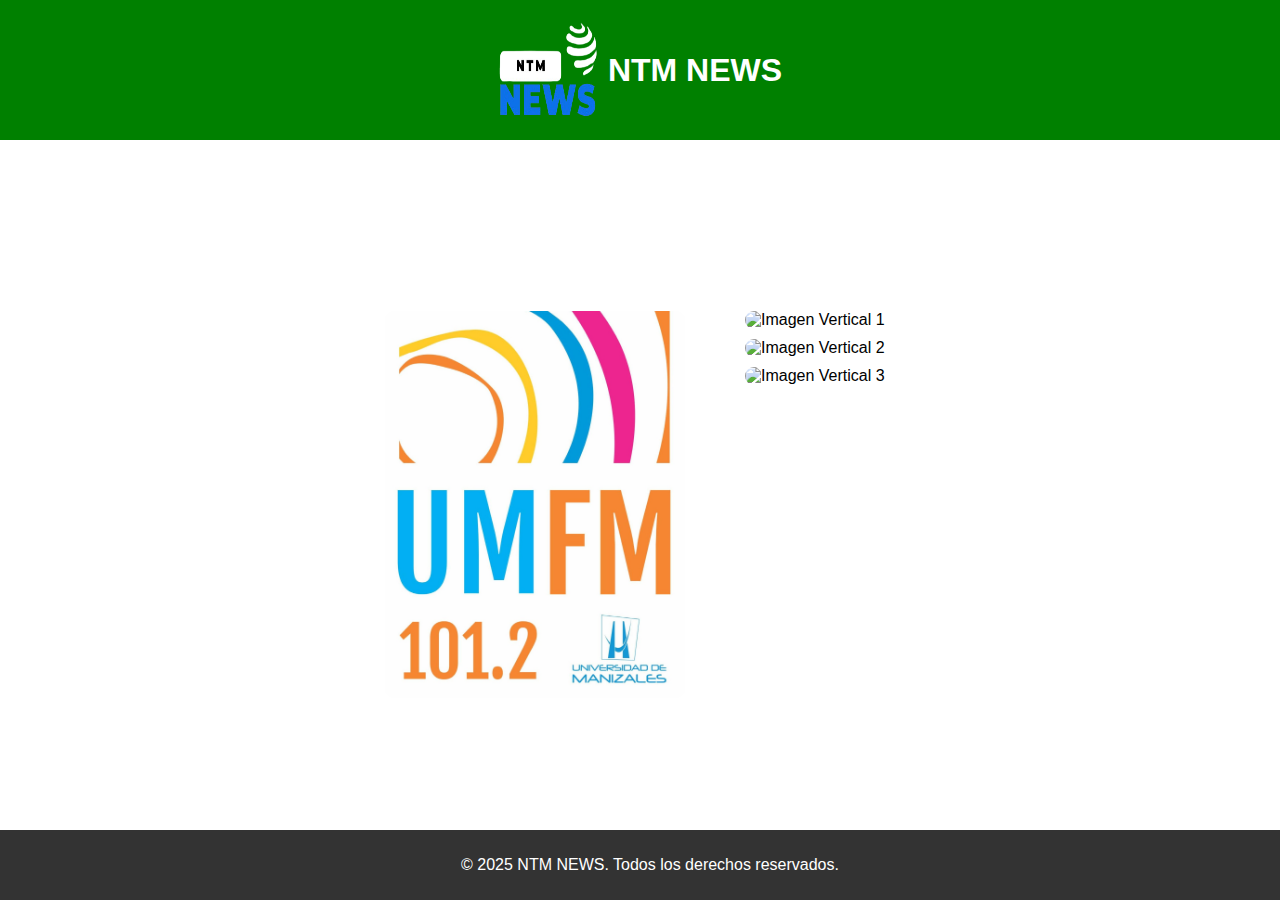
==== Pagina_Web_Noticias/index.html @ dacea445 "Add files via upload" ====
<!DOCTYPE html>
<html lang="es">
<head>
    <meta charset="UTF-8">
    <meta name="viewport" content="width=device-width, initial-scale=1.0">
    <title>NTM NEWS</title>
    <link rel="stylesheet" href="styles.css">
    <link rel="icon" type="image/png" href="medios\logo_news-1.ico">
    <script defer src="scripts.js"></script>
</head>
<body>

    <header class="header">
        <img src="medios/logo_news-1.png" alt="NotiUManizales Logo" class="logo">
        <h1>NTM NEWS</h1>
    </header>

    <nav class="navbar">
        <ul>
            <li><a href="#inicio" onclick="mostrarSeccion('inicio')">Inicio</a></li>
            <li><a href="#noticias" onclick="mostrarSeccion('noticias')">Noticias</a></li>
            <li><a href="#quienes-somos" onclick="mostrarSeccion('quienes-somos')">Quiénes Somos</a></li>
            <li><a href="#galeria" onclick="mostrarSeccion('galeria')">Galería</a></li>
        </ul>
    </nav>
<main>
    <!-- Sección Inicio -->
    <section id="inicio" class="seccion">
        <div class="inicio-container">
            <div class="inicio-izquierda">
                <a href="https://umfm.com.co/" target="_blank">
                    <img src="medios\logo umfm.jpg" alt="UMFM" class="umfm-icon">
                </a>
            </div>
            <div class="inicio-derecha">
                <img src="vertical1.jpg" alt="Imagen Vertical 1">
                <img src="vertical2.jpg" alt="Imagen Vertical 2">
                <img src="vertical3.jpg" alt="Imagen Vertical 3">
            </div>
        </div>
    </section>

    <!-- Sección Noticias -->
    <section id="noticias" class="noticias seccion oculto">
        <h2>Últimas Noticias</h2>
        <div class="noticias-container">
            <div class="card">
                <img src="medios\Noticias NTM\Noti_1_canal_panama.jpeg" alt="Noticia 1">
                <h3>Canal de Panamá avanza en el desarrollo del Proyecto Río Indio que será vital para la operación de la 
                    vía interoceánica</h3>
                <a href="https://www.mundomaritimo.cl/noticias/canal-de-panama-avanza-en-el-desarrollo-del-proyecto-rio-indio-que-sera-vital-para-la-operacion-de-la-via-interoceanica" class="flecha">➜</a>
            </div>
            <div class="card">
                <img src="noticia2.jpg" alt="Noticia 2">
                <h3>Título de la Noticia 2</h3>
                <a href="https://ejemplo.com/noticia2" class="flecha">➜</a>
            </div>
            <div class="card">
                <img src="noticia3.jpg" alt="Noticia 3">
                <h3>Título de la Noticia 3</h3>
                <a href="https://ejemplo.com/noticia3" class="flecha">➜</a>
            </div>
        </div>
    </section>

    <section id="quienes-somos" class="seccion oculto">
        <h2>Quiénes Somos</h2>
        <div class="contenedor-mision-vision">
            <div class="mision">
                <h3>Misión</h3>
                <p>Brindar información veraz, oportuna y objetiva sobre los acontecimientos más relevantes de nuestra comunidad, el país y el mundo. Nos comprometemos a informar con responsabilidad y ética, manteniendo a nuestros lectores actualizados con noticias de calidad.</p>
            </div>
            <div class="vision">
                <h3>Visión</h3>
                <p>Ser el medio de comunicación digital líder en la región, reconocido por nuestra imparcialidad, confiabilidad y capacidad de adaptación a las nuevas tecnologías. Aspiramos a consolidarnos como la principal fuente de información para nuestros lectores.</p>
            </div>
        </div>
    </section>   
    <section id="galeria" class="galeria seccion oculto">
        <h2>Galería</h2>
        <img src="foto1.jpg" alt="Foto 1">
        <img src="foto2.jpg" alt="Foto 2">
        <img src="foto3.jpg" alt="Foto 3">
    </section>
</main>
    <footer class="footer">
        <p>&copy; 2025 NTM NEWS. Todos los derechos reservados.</p>
    </footer>

</body>
</html>
---- Pagina_Web_Noticias/styles.css ----
html,body {
    font-family: Arial, sans-serif;
    height: 100%;
    margin: 0;
    padding: 0;
    display: flex;
    flex-direction: column;
}

/* Contenedor principal para que las secciones ocupen el espacio antes del footer */
main {
    flex: 1;
}

/* HEADER */
.header {
    display: flex;
    justify-content: center;
    align-items: center;
    background-color: green;
    color: white;
    padding: 20px;
}

.logo {
    width: 100px;
    height: 100px;
    margin-right: 10px;
}

/* NAVBAR */
/* Estilos generales del navbar */
.navbar {
    background: dodgerblue;
    padding: 10px 20px;
    border-radius: 10px;
    display: flex;
    justify-content: center;
    gap: 20px;
    box-shadow: 0px 4px 6px rgba(0, 0, 0, 0.1);
    opacity: 0;
    animation: fadeIn 1s ease-in-out forwards;
    margin: 20px auto;
    width: fit-content;
}

/* Animación de aparición */
@keyframes fadeIn {
    from {
        opacity: 0;
        transform: translateY(-20px);
    }
    to {
        opacity: 1;
        transform: translateY(0);
    }
}

/* Estilos de los enlaces del navbar */
.navbar ul {
    list-style: none;
    display: flex;
    gap: 15px;
    padding: 0;
    margin: 0;
}

.navbar ul li {
    display: inline-block;
}

.navbar ul li a {
    text-decoration: none;
    color: white;
    font-size: 18px;
    padding: 10px 15px;
    border-radius: 5px;
    transition: background 0.3s, transform 0.2s;
}

/* Efecto al pasar el mouse */
.navbar ul li a:hover {
    background: darkgreen;
    transform: scale(1.1);
}

/* SECCIONES */
.seccion {
    display: none;
    padding: 50px;
    margin-top: 20px;
}

/* Centrar los títulos h2 */
.seccion h2 {
    text-align: center;
    width: 100%;
    margin-bottom: 20px;
}

/* Sección Inicio */
.inicio-container {
    display: flex;
    justify-content: center;
    gap: 60px;
    padding: 20px;
}

.inicio-izquierda img {
    width: 300px;
    border-radius: 10px;
}

/* Estilo del icono de UMFM */
.umfm-icon {
    width: 150px; /* Ajusta el tamaño del icono */
    height: auto;
    transition: transform 0.3s ease;
}

.umfm-icon:hover {
    transform: scale(1.1); /* Efecto de aumento al pasar el mouse */
}

.inicio-derecha img {
    width: 150px;
    border-radius: 10px;
    display: block;
    margin-bottom: 10px;
}

/* Sección Noticias */
.noticias-container {
    display: flex;
    justify-content: center;
    gap: 20px;
    flex-wrap: wrap;
    padding: 20px;
}

.card {
    background-color: white;
    border-radius: 10px;
    box-shadow: 0px 4px 6px rgba(0, 0, 0, 0.1);
    padding: 15px;
    text-align: center;
    transition: transform 0.2s;
}

.card:hover {
    transform: scale(1.05);
}

.card img {
    width: 300px;
    height: 250px;
    border-radius: 10px;
}

.card h3 {
    margin: 10px 0;
    font-size: 18px;
    text-align: center;
}

.flecha {
    display: inline-block;
    text-decoration: none;
    font-size: 20px;
    color: #444;
    padding: 10px;
    border-radius: 50%;
    transition: background 0.3s;
}

.flecha:hover {
    background: #ddd;
}

.contenedor-mision-vision {
    display: flex;
    justify-content: space-around;
    align-items: center;
    gap: 30px;
    padding: 20px;
}

.mision, .vision {
    width: 45%;
    background: #f8f8f8;
    padding: 20px;
    border-radius: 10px;
    box-shadow: 0px 4px 6px rgba(0, 0, 0, 0.1);
    text-align: center;
}

.mision h3, .vision h3 {
    font-size: 22px;
    margin-bottom: 10px;
}

.mision p, .vision p {
    font-size: 16px;
    line-height: 1.5;
}

.galeria {
    text-align: center;
    padding: 20px;
}

.galeria h2 {
    margin-bottom: 20px;
}

.galeria img {
    width: 200px;  /* Ajusta el tamaño */
    height: 150px;
    margin: 10px;
    border-radius: 10px;
    border: 5px solid transparent;
    transition: transform 0.3s, border 0.3s;
}

/* Bordes de colores cambiantes */
.galeria img:nth-child(2) { border-color: #ff5733; } /* Rojo */
.galeria img:nth-child(3) { border-color: #33ff57; } /* Verde */
.galeria img:nth-child(4) { border-color: #3357ff; } /* Azul */

/* Efecto al pasar el mouse */
.galeria img:hover {
    transform: scale(1.1);
    border-color: #ffd700; /* Amarillo */
}

.seccion:not(.oculto) {
    display: block;
}

/* FOOTER */
.footer {
    background-color: #333;
    color: white;
    padding: 10px;
    text-align: center;
    width: 100%;
    position: relative;
    bottom: 0;
}
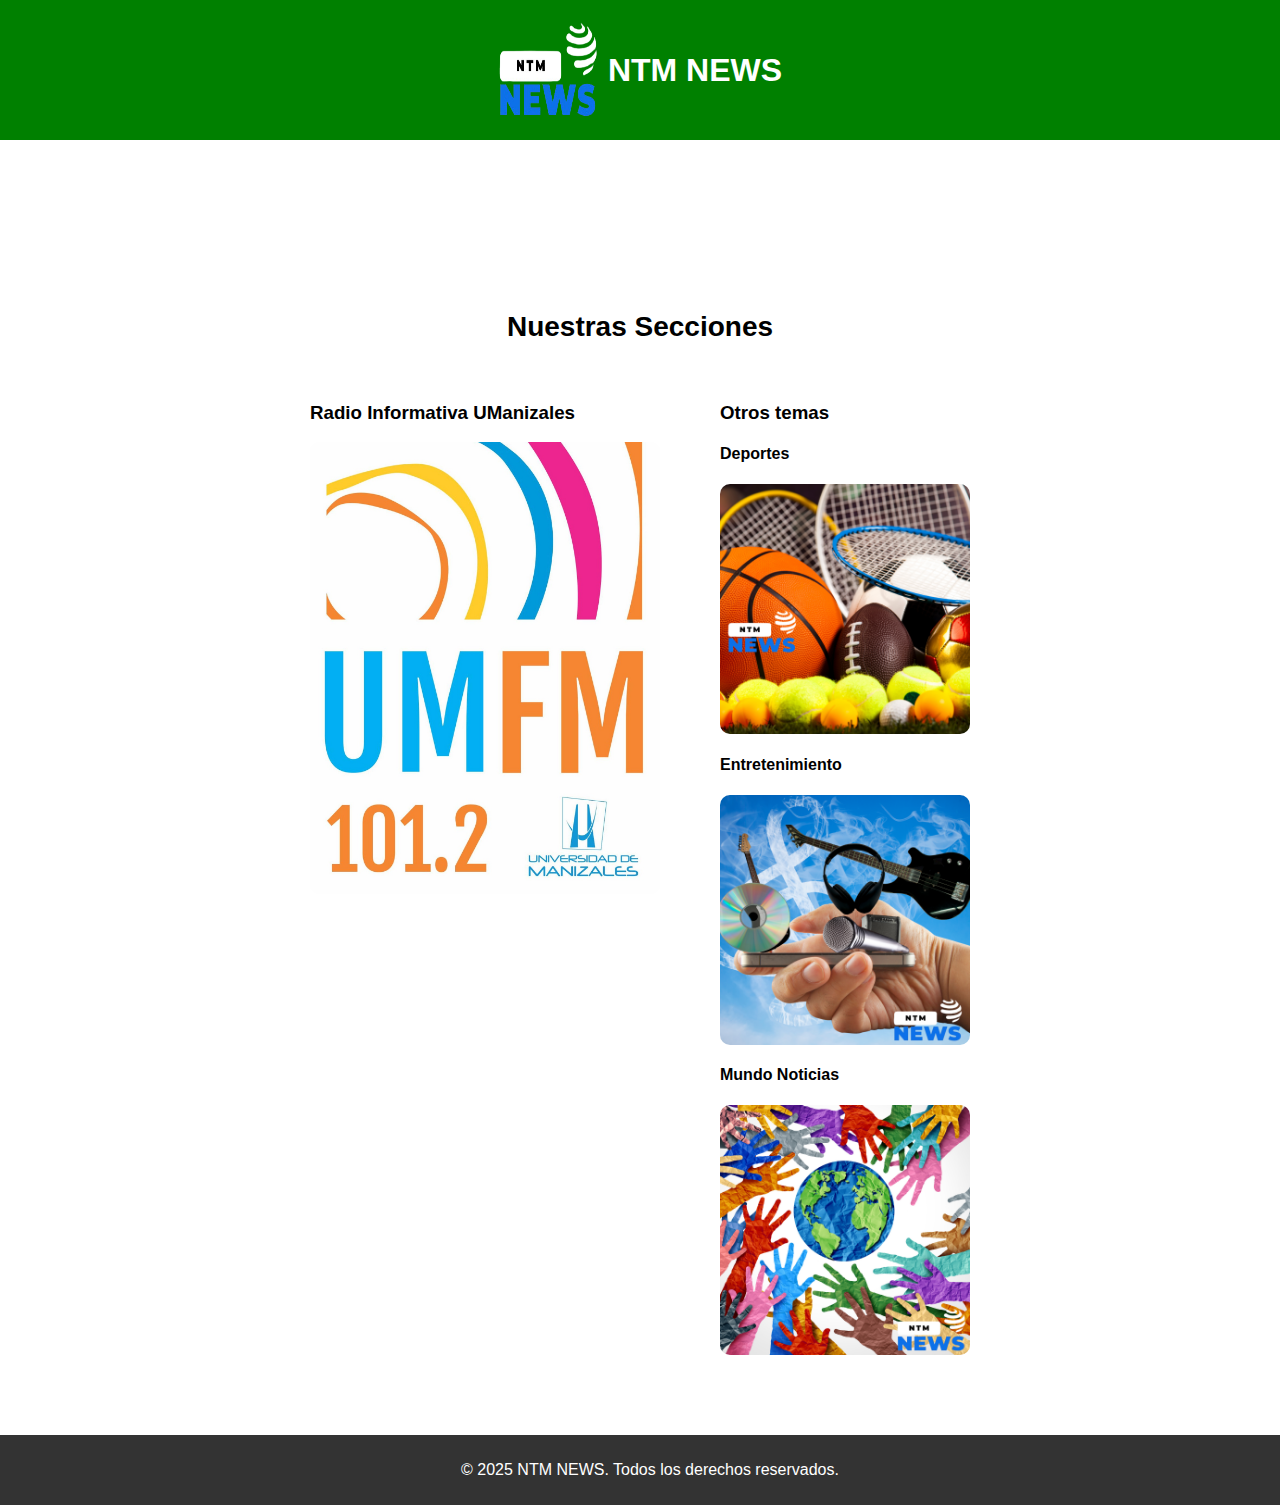
==== commit 6edaff8d: "nuevos ajustes" ====
--- a/Pagina_Web_Noticias/index.html
+++ b/Pagina_Web_Noticias/index.html
@@ -26,39 +26,55 @@
 <main>
     <!-- Sección Inicio -->
     <section id="inicio" class="seccion">
+        <h2>Nuestras Secciones</h2>
         <div class="inicio-container">
             <div class="inicio-izquierda">
+                <h3>Radio Informativa UManizales</h3>
                 <a href="https://umfm.com.co/" target="_blank">
                     <img src="medios\logo umfm.jpg" alt="UMFM" class="umfm-icon">
                 </a>
             </div>
             <div class="inicio-derecha">
-                <img src="vertical1.jpg" alt="Imagen Vertical 1">
-                <img src="vertical2.jpg" alt="Imagen Vertical 2">
-                <img src="vertical3.jpg" alt="Imagen Vertical 3">
+                <h3>Otros temas</h3>
+                <h4>Deportes</h4>
+                <img src="medios/Deportes.png" alt="Deportes">
+                <h4>Entretenimiento</h4>
+                <img src="medios/Entretenimiento.png" alt="Entretenimiento">
+                <h4>Mundo Noticias</h4>
+                <img src="medios/Mundo.png" alt="Mundo">
             </div>
         </div>
     </section>
 
     <!-- Sección Noticias -->
     <section id="noticias" class="noticias seccion oculto">
-        <h2>Últimas Noticias</h2>
+        <h2>Noticias a Nivel Nacional</h2>
         <div class="noticias-container">
             <div class="card">
                 <img src="medios\Noticias NTM\Noti_1_canal_panama.jpeg" alt="Noticia 1">
                 <h3>Canal de Panamá avanza en el desarrollo del Proyecto Río Indio que será vital para la operación de la 
                     vía interoceánica</h3>
-                <a href="https://www.mundomaritimo.cl/noticias/canal-de-panama-avanza-en-el-desarrollo-del-proyecto-rio-indio-que-sera-vital-para-la-operacion-de-la-via-interoceanica" class="flecha">➜</a>
+                <a href="https://www.mundomaritimo.cl/noticias/canal-de-panama-avanza-en-el-desarrollo-del-proyecto-rio-indio-que-sera-vital-para-la-operacion-de-la-via-interoceanica" class="flecha" target="_blank">➜</a>
             </div>
             <div class="card">
-                <img src="noticia2.jpg" alt="Noticia 2">
-                <h3>Título de la Noticia 2</h3>
-                <a href="https://ejemplo.com/noticia2" class="flecha">➜</a>
+                <img src="medios\Noticias NTM\Noti_2_audifarma.jpeg" alt="Noticia 2">
+                <h3>Estos son los pueblos y las direcciones donde Disfarma le entregará medicamentos a Salud Total: ¿desde cuándo?</h3>
+                <a href="https://www.lapatria.com/salud/estos-son-los-pueblos-y-las-direcciones-donde-disfarma-le-entregara-medicamentos-salud-total" class="flecha" target="_blank">➜</a>
             </div>
             <div class="card">
-                <img src="noticia3.jpg" alt="Noticia 3">
-                <h3>Título de la Noticia 3</h3>
-                <a href="https://ejemplo.com/noticia3" class="flecha">➜</a>
+                <img src="medios\Noticias NTM\Noti_3_cali.jpg" alt="Noticia 3">
+                <h3>EL DESEO DE GANAR</h3>
+                <a href="https://deportivocali.com.co/el-deseo-de-ganar/" class="flecha" target="_blank">➜</a>
+            </div>
+            <div class="card">
+                <img src="medios/shakira.png" alt="Noticia 4">
+                <h3>Así disfrutaron Shakira y sus hijos la noche de ‘Guacherna’ en el Carnaval de Barranquilla</h3>
+                <a href="https://www.tropicanafm.com/2025/asi-disfrutaron-shakira-y-sus-hijos-la-noche-de-guacherna-en-el-carnaval-de-barranquilla-429691.html?utm_source=chatgpt.com" class="flecha" target="_blank">➜</a>
+            </div>
+            <div class="card">
+                <img src="medios/gob_petro.png" alt="Noticia 5">
+                <h3>El Gobierno Petro encadena 25 días con el suspenso de un ‘reality’</h3>
+                <a href="https://elpais.com/america-colombia/2025-02-25/la-incertidumbre-reina-tras-la-implosion-del-gabinete-de-petro.html?utm_source=chatgpt.com" class="flecha" target="_blank">➜</a>
             </div>
         </div>
     </section>
@@ -78,14 +94,16 @@
     </section>   
     <section id="galeria" class="galeria seccion oculto">
         <h2>Galería</h2>
-        <img src="foto1.jpg" alt="Foto 1">
-        <img src="foto2.jpg" alt="Foto 2">
-        <img src="foto3.jpg" alt="Foto 3">
+        <img src="medios/Carnaval.jpeg" alt="Foto 1">
+        <img src="medios/guatape.png" alt="Foto 2">
+        <img src="medios/sai.png" alt="Foto 3">
+        <img src="medios/caño_cristal.jpg" alt="Foto 4">
+        <img src="medios/ciudad_perdida.jpeg" alt="Foto 5">
+        <img src="medios/forta_sanfelipe.jpg" alt="Foto 6">
     </section>
 </main>
     <footer class="footer">
         <p>&copy; 2025 NTM NEWS. Todos los derechos reservados.</p>
     </footer>
-
 </body>
 </html>
--- a/Pagina_Web_Noticias/styles.css
+++ b/Pagina_Web_Noticias/styles.css
@@ -87,14 +87,15 @@
 /* SECCIONES */
 .seccion {
     display: none;
-    padding: 50px;
+    padding: 50px; /* Ajuste de espacio uniforme */
     margin-top: 20px;
 }
 
 /* Centrar los títulos h2 */
 .seccion h2 {
     text-align: center;
-    width: 100%;
+    margin-top: 20px; /* Espacio controlado desde el navbar */
+    font-size: 28px;
     margin-bottom: 20px;
 }
 
@@ -107,7 +108,7 @@
 }
 
 .inicio-izquierda img {
-    width: 300px;
+    width: 350px;
     border-radius: 10px;
 }
 
@@ -123,79 +124,89 @@
 }
 
 .inicio-derecha img {
-    width: 150px;
+    width: 250px;
     border-radius: 10px;
     display: block;
     margin-bottom: 10px;
 }
 
+.inicio-derecha img:hover{
+    transform: scale(1.1); /* Efecto de aumento al pasar el mouse */
+}
+
 /* Sección Noticias */
 .noticias-container {
     display: flex;
     justify-content: center;
     gap: 20px;
     flex-wrap: wrap;
-    padding: 20px;
 }
 
 .card {
-    background-color: white;
-    border-radius: 10px;
-    box-shadow: 0px 4px 6px rgba(0, 0, 0, 0.1);
+    width: 300px; /* Tamaño fijo para cada tarjeta */
+    background: mediumseagreen;
+    border-radius: 10px;
     padding: 15px;
     text-align: center;
-    transition: transform 0.2s;
-}
-
-.card:hover {
-    transform: scale(1.05);
+    box-shadow: 0px 4px 8px rgba(0, 0, 0, 0.1);
+    display: flex;
+    flex-direction: column;
+    align-items: center;
 }
 
 .card img {
     width: 300px;
-    height: 250px;
-    border-radius: 10px;
+    height: 200px; /* Altura fija para imágenes */
+    object-fit: cover; /* Evita que las imágenes se deformen */
+    border-radius: 8px;
 }
 
 .card h3 {
+    font-size: 20px;
+    font-weight: bold;
     margin: 10px 0;
-    font-size: 18px;
-    text-align: center;
+    color: white;
+    max-height: 80px; /* Limita la altura del título */
+    overflow: hidden;
+    text-overflow: ellipsis;
+    display: -webkit-box;
+    -webkit-line-clamp: 3; /* Máximo 3 líneas */
+    -webkit-box-orient: vertical;
 }
 
 .flecha {
     display: inline-block;
+    margin-top: auto; /* Empuja la flecha hacia abajo */
     text-decoration: none;
     font-size: 20px;
-    color: #444;
-    padding: 10px;
-    border-radius: 50%;
-    transition: background 0.3s;
+    color: #007bff;
+    transition: transform 0.2s;
 }
 
 .flecha:hover {
-    background: #ddd;
+    transform: scale(1.2);
 }
 
 .contenedor-mision-vision {
     display: flex;
     justify-content: space-around;
     align-items: center;
-    gap: 30px;
+    gap: 10px;
     padding: 20px;
 }
 
 .mision, .vision {
     width: 45%;
     background: #f8f8f8;
-    padding: 20px;
+    border: 3px solid green; /* Borde de color verde */ 
+    padding: 5px;
     border-radius: 10px;
     box-shadow: 0px 4px 6px rgba(0, 0, 0, 0.1);
     text-align: center;
 }
 
 .mision h3, .vision h3 {
-    font-size: 22px;
+    font-size: 40px;
     margin-bottom: 10px;
 }
 
@@ -214,8 +225,8 @@
 }
 
 .galeria img {
-    width: 200px;  /* Ajusta el tamaño */
-    height: 150px;
+    width: 350px;  /* Ajusta el tamaño */
+    height: 250px;
     margin: 10px;
     border-radius: 10px;
     border: 5px solid transparent;
@@ -226,11 +237,14 @@
 .galeria img:nth-child(2) { border-color: #ff5733; } /* Rojo */
 .galeria img:nth-child(3) { border-color: #33ff57; } /* Verde */
 .galeria img:nth-child(4) { border-color: #3357ff; } /* Azul */
+.galeria img:nth-child(5) { border-color: #ffd700; } /* Amarillo */
+.galeria img:nth-child(6) { border-color: darkred; } /* Rojo oscuro */
+.galeria img:nth-child(7) { border-color: skyblue; } /* Azul Cielo */
 
 /* Efecto al pasar el mouse */
 .galeria img:hover {
     transform: scale(1.1);
-    border-color: #ffd700; /* Amarillo */
+    border-color: green; /* Verde */
 }
 
 .seccion:not(.oculto) {
